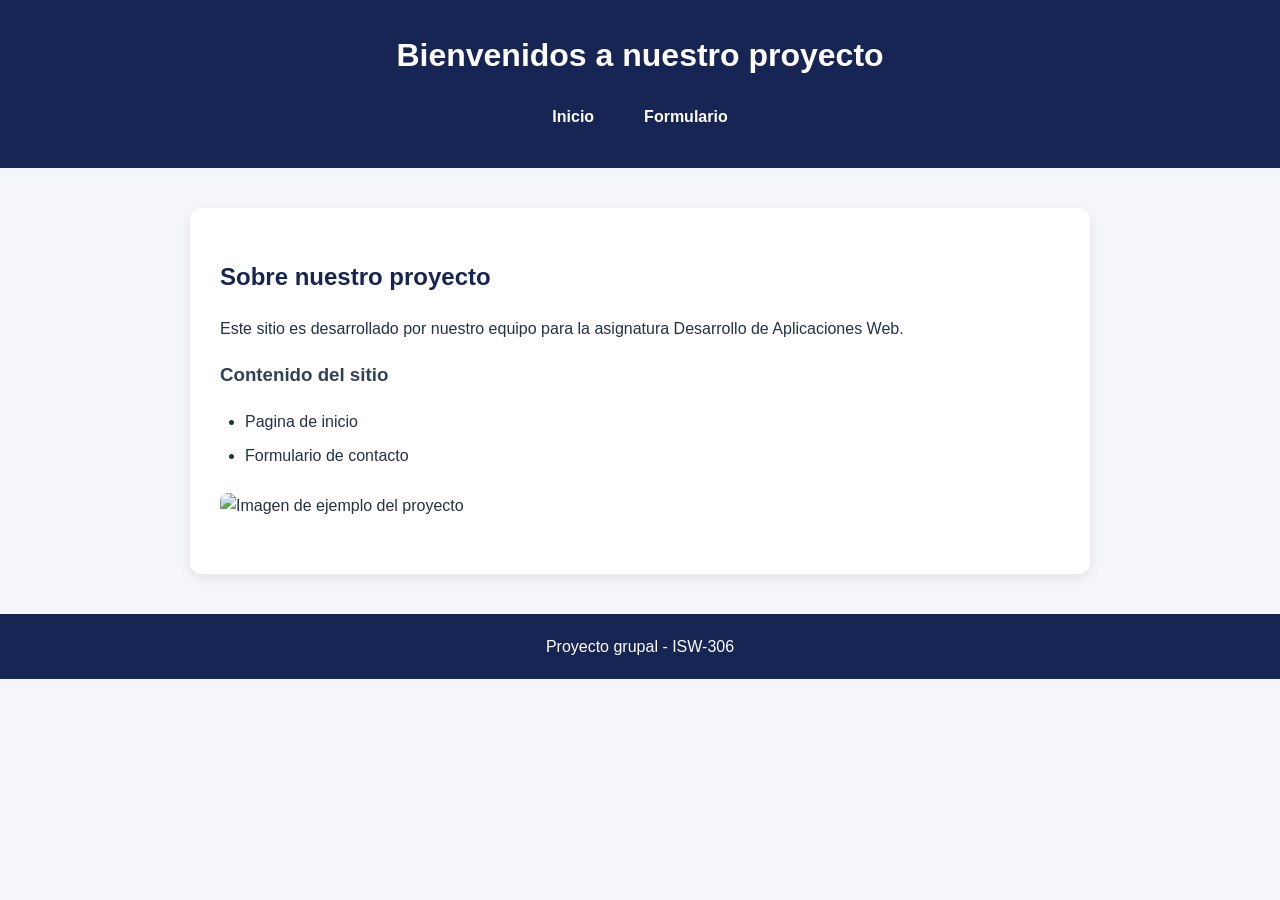
==== index.html @ 5bd11ca6 "CBV - 100061347 - Creacion de estructura HTML5 y CSS" ====
<!DOCTYPE html>
<html lang="es">
<head>
    <meta charset="UTF-8">
    <meta name="viewport" content="width=device-width, initial-scale=1.0">
    <title>Proyecto Web - Inicio</title>
    <link rel="stylesheet" href="styles.css">
</head>
<body>
    <header>
        <h1>Bienvenidos a nuestro proyecto</h1>
        <nav>
            <a href="index.html">Inicio</a>
            <a href="formulario.html">Formulario</a>
        </nav>
    </header>

    <main>
        <h2>Sobre nuestro proyecto</h2>
        <p>Este sitio es desarrollado por nuestro equipo
           para la asignatura Desarrollo de Aplicaciones Web.</p>

        <h3>Contenido del sitio</h3>
        <ul>
            <li>Pagina de inicio</li>
            <li>Formulario de contacto</li>
        </ul>

        <img src="https://placehold.co/600x300"
             alt="Imagen de ejemplo del proyecto">
    </main>

    <footer>
        <p>Proyecto grupal - ISW-306</p>
    </footer>
</body>
</html>
---- styles.css ----
/* ========================================
   PROYECTO WEB - ISW-306
   FASE 1: MAQUETACIÓN HTML Y CSS
   ======================================== */

/* 1. ESTILOS GENERALES */

* {
    box-sizing: border-box;
}

body {
    margin: 0;
    font-family: Arial, Helvetica, sans-serif;
    background-color: #f4f6f9;
    color: #253047;
    line-height: 1.6;
}

/* 2. ENCABEZADO */

header {
    background-color: #172554;
    color: white;
    padding: 30px 20px;
    text-align: center;
}

header h1 {
    margin: 0 0 15px;
}

/* 3. MENÚ DE NAVEGACIÓN */

nav {
    display: flex;
    justify-content: center;
    gap: 20px;
}

nav a {
    color: white;
    text-decoration: none;
    font-weight: bold;
    padding: 8px 15px;
    border-radius: 6px;
    transition: background-color 0.3s;
}

nav a:hover {
    background-color: #2563eb;
}

/* 4. CONTENIDO PRINCIPAL */

main {
    max-width: 900px;
    margin: 40px auto;
    padding: 30px;
    background-color: white;
    border-radius: 12px;
    box-shadow: 0 4px 12px rgba(0, 0, 0, 0.08);
}

h2 {
    color: #172554;
}

h3 {
    color: #334155;
}

p {
    margin-bottom: 15px;
}

ul {
    padding-left: 25px;
}

li {
    margin-bottom: 8px;
}

/* 5. IMÁGENES */

main img {
    display: block;
    max-width: 100%;
    height: auto;
    margin: 25px auto;
    border-radius: 8px;
}

/* 6. FORMULARIO */

form {
    display: flex;
    flex-direction: column;
    gap: 12px;
}

label {
    font-weight: bold;
}

input,
textarea {
    width: 100%;
    padding: 12px;
    border: 1px solid #cbd5e1;
    border-radius: 6px;
    font: inherit;
    background-color: white;
}

input:focus,
textarea:focus {
    outline: 2px solid #2563eb;
    border-color: #2563eb;
}

/* 7. BOTONES */

button {
    background-color: #2563eb;
    color: white;
    padding: 12px 20px;
    border: none;
    border-radius: 6px;
    cursor: pointer;
    font-size: 16px;
    font-weight: bold;
    transition: background-color 0.3s;
}

button:hover {
    background-color: #1d4ed8;
}

/* 8. PIE DE PÁGINA */

footer {
    background-color: #172554;
    color: white;
    text-align: center;
    padding: 20px;
    margin-top: 40px;
}

footer p {
    margin: 0;
}

/* ========================================
   SELECTORES EXIGIDOS POR EL PROFESOR
   ======================================== */

/* Selector de etiqueta: h2, header, nav, etc. */

/* Selector de clase */
.destacado {
    color: #2563eb;
    font-weight: bold;
}

/* Selector de ID */
#contenido-principal {
    min-height: 300px;
}

/* 9. DISEÑO RESPONSIVE */

@media (max-width: 600px) {

    header {
        padding: 20px 15px;
    }

    header h1 {
        font-size: 24px;
    }

    nav {
        flex-wrap: wrap;
        gap: 10px;
    }

    main {
        margin: 20px 12px;
        padding: 20px;
    }

    button {
        width: 100%;
    }

    footer {
        padding: 15px;
    }
}
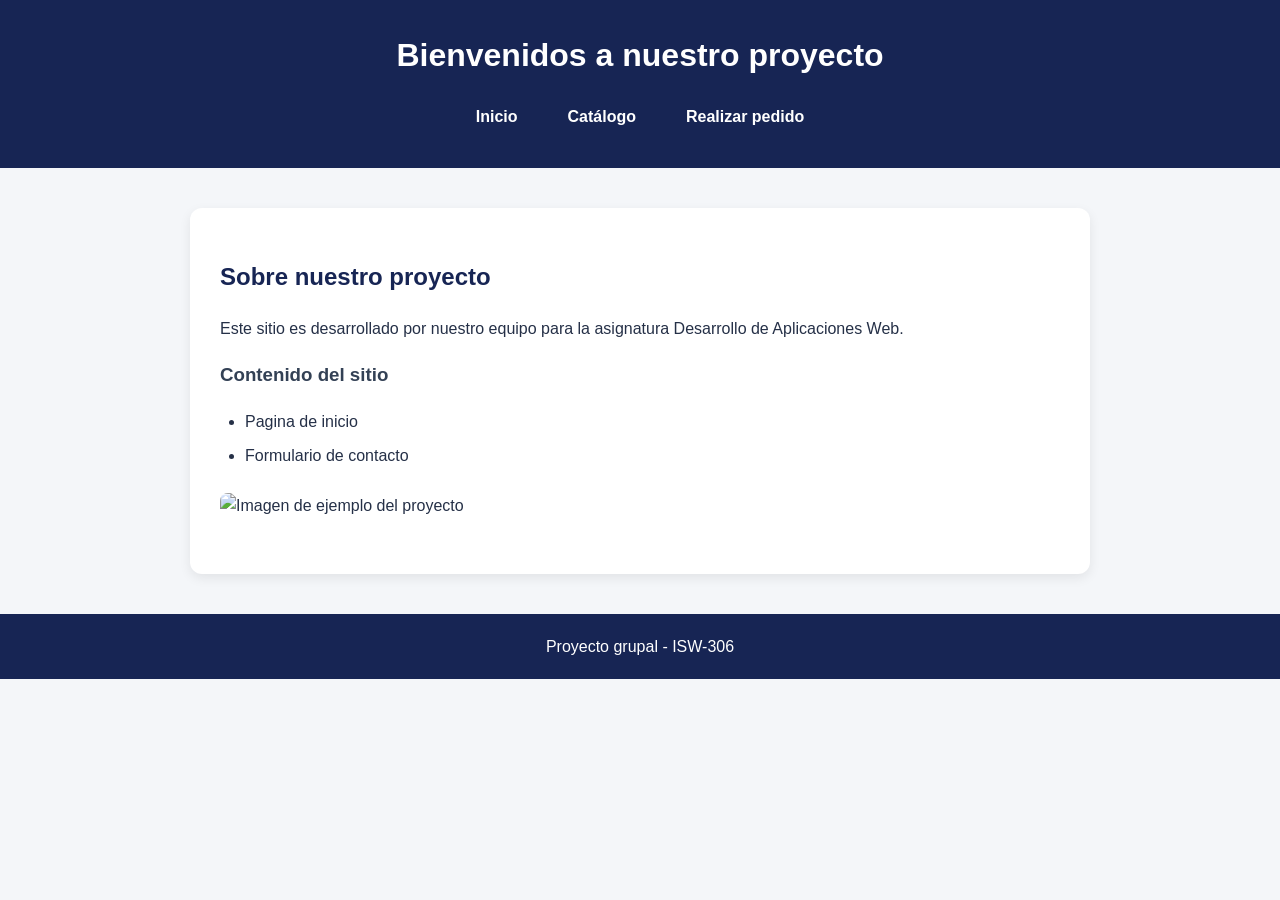
==== commit be5c2016: "Update index.html" ====
--- a/index.html
+++ b/index.html
@@ -6,13 +6,15 @@
     <meta name="viewport" content="width=device-width, initial-scale=1.0">
     <title>Proyecto Web - Inicio</title>
     <link rel="stylesheet" href="styles.css">
+    <link rel="icon" type="image/png" href="iconoss.png">
 </head>
 <body>
     <header>
         <h1>Bienvenidos a nuestro proyecto</h1>
         <nav>
             <a href="index.html">Inicio</a>
-            <a href="formulario.html">Formulario</a>
+            <a href="frutas.html">Catálogo</a>
+            <a href="formulario.html">Realizar pedido</a>
         </nav>
     </header>
 
